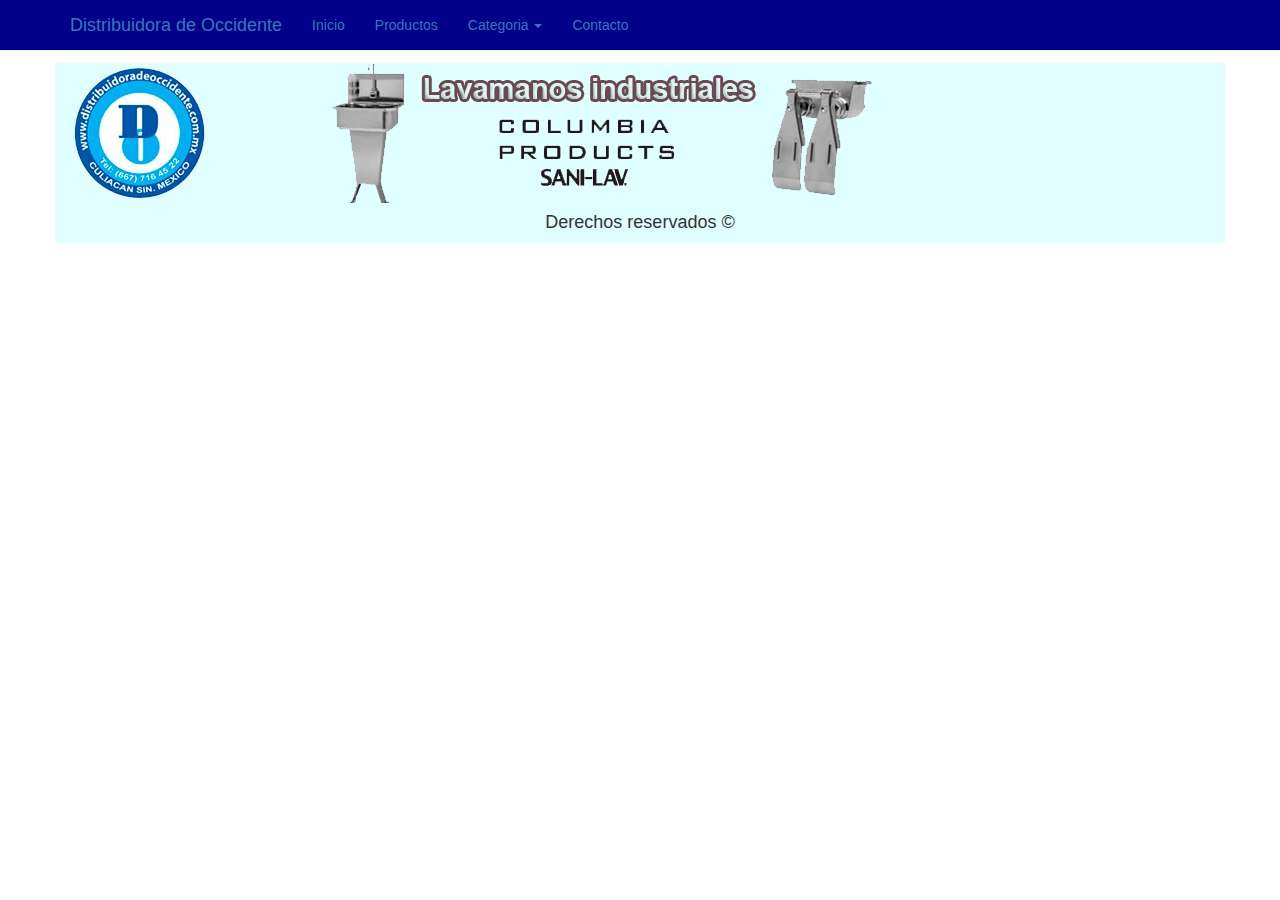
==== contacto.html @ 94cd5081 "mi primer commit a pie" ====
<!DOCTYPE html>
<html lang="en">
<head>
  
  <meta charset="UTF-8">
  <link rel="stylesheet" href="css/misestilos.css">
  <link rel="stylesheet" href="css/bootstrap.css">
    <!--este es para el slideshow-->
    <script src="jquery-1.10.1.min.js"></script>
    <!--<script src="http://ajax.googleapis.com/ajax/libs/jquery/1.10.1/jquery.min.js"></script>-->
    <!--este es para el slideshow-->
    <script type="text/jscript" src="script.js"></script>
  <meta name="viewport" content="width=device-width, user-scalable=no, initial-scale=1.0, maximum-scale=1.0, minimum-scale=1.0">
  <title>Distribuidora de Occidente</title>
</head>
<body>


<div class="container">
  <div class="row">
    <div class="col-xs-12 text-center">
       <hr>
       <hr>
    </div>
  </div>
</div>


<div class="container">
  <div class="row">
    <div class="col-xs-12 text-center">
<nav class="navbar navbar-inverse navbar-fixed-top">
  <div class="container">
    <div class="navbar-header">
      <a class="navbar-brand" href="index.html">Distribuidora de Occidente</a>
    </div>  
    <div>
      <ul class="nav navbar-nav">

         <li><a href="index.html">Inicio</a></li>
         <li><a href="productos.html">Productos</a></li>
        <li class="dropdown">
          <a class="dropdown-toggle" data-toggle="dropdown" href="#">Categoria
          <span class="caret"></span></a>
          <ul class="dropdown-menu">
            <li><a href="#">Refrigeración</a></li>
            <li><a href="#">Articulos de limpieza</a></li>
            <li><a href="#">Equipo de computo</a></li> 
            <li><a href="#">Ferretero</a></li> 
          </ul>
        </li>

        <li><a href="contacto.html">Contacto</a></li> 
      </ul>
    </div>
  </div>
</nav>
</div>
</div>
</div>




 

  <div>
  
    <div class="container color1">
      <div class="row">
        <div class="col-xs-2 text-center">
          <img class="img-responsive" src="images/logoDistribuidoradeOccidente.png" class="">

        </div>
        <div class="col-xs-10 text-center"> 
          <!--slideshow-->
                   <div id="slideshow">
                       <div>                    
                        <!--para que las imagenes sean responsivas le agregamos a la etiqueta img -->
                        <!-- class="img-responsive"--> 
                          <img class="img-responsive" src="images/501ES2-med.png">
                       </div>

                       <div>
                            <img class="img-responsive" src="images/kestrel4300-1m.png">  
                       </div>  

                       <div>
                            <img class="img-responsive" src="images/TP-LINK_TL-PB10400.png">
                       </div>              
                   </div>
        </div>
      </div>
    </div>
    
  
</div>  
<!--aqui acaba el menu-->
    

    </section>
    </section>

    <footer class="container">
       <div class="row">
          <div class="col-xs-12 color1 text-center">
          <h4>Derechos reservados &copy; </h4>
        </div>
      </div>
    </footer>

    <script src=js/bootstrap.js></script>
</body>
</html>
---- css/misestilos.css ----
.color1{
	background-color: #E0FFFF;
}

.color2{
	background-color: #66d9ef;
}

.color3{
	background-color: #a1e9f7;
}

.color4{
	color: #104494;
}

.color5{
    background-color: white}

.color6{
    background-color: red}
}

header div div div h1{
	color:white;
}


.margenliga{
	margin: 1%;
}

table{
	/*es para centrar la tabla del menu de nav*/
	margin-left: auto;
	margin-right: auto;
}

h2{
    text-align: center;
}

/*
#slideshow{
    margin: 1px auto;
    position:relative;
    width:5px;
    height:5px;
    padding:10px;
    box-shadow: 0 0 20px rgb(0,0,0,0.4);
}
*/


/*esto hace qye se reproduscan las imagenes en la misma posicion*/
#slideshow > div{
 position: absolute;
 top:0px;
 left:0px;
 right:0px;
 bottom:00px;
}
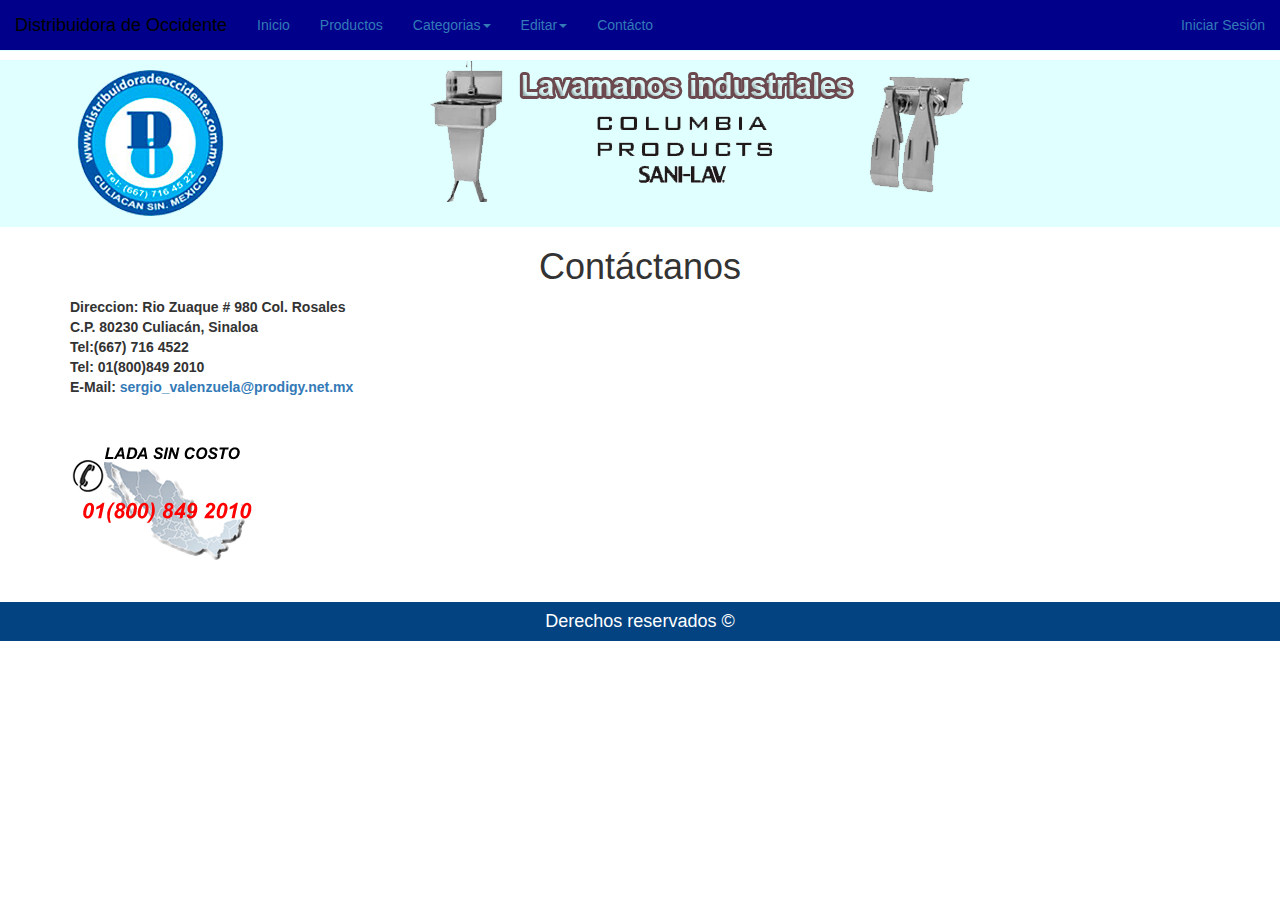
==== commit 0e53e7d0: "commit de nueva pagina creada trabajo final" ====
--- a/contacto.html
+++ b/contacto.html
@@ -1,114 +1,144 @@
 <!DOCTYPE html>
 <html lang="en">
 <head>
-  
-  <meta charset="UTF-8">
-  <link rel="stylesheet" href="css/misestilos.css">
-  <link rel="stylesheet" href="css/bootstrap.css">
-    <!--este es para el slideshow-->
+	<meta charset="UTF-8">
+    <title>Distribuidora de Occidente</title>
+    <meta name="viewport" content="width=device-width, user-scalable=no, initial-scale=1.0, maximum-scale=1.0, minimum-scale=1.0">
+    <link rel="stylesheet" href="css/bootstrap.css">
+    <link rel="stylesheet" href="css/misestilos.css">
+    <script src="js/jquery.js"></script>
     <script src="jquery-1.10.1.min.js"></script>
     <!--<script src="http://ajax.googleapis.com/ajax/libs/jquery/1.10.1/jquery.min.js"></script>-->
     <!--este es para el slideshow-->
     <script type="text/jscript" src="script.js"></script>
-  <meta name="viewport" content="width=device-width, user-scalable=no, initial-scale=1.0, maximum-scale=1.0, minimum-scale=1.0">
-  <title>Distribuidora de Occidente</title>
 </head>
 <body>
 
 
-<div class="container">
-  <div class="row">
-    <div class="col-xs-12 text-center">
-       <hr>
-       <hr>
+ <nav class="navbar navbar-inverse navbar-fixed-top">
+  <div class="container-fluid">
+    <div class="navbar-header">
+      <button type="button" class="navbar-toggle collapsed" data-toggle="collapse" data-target="#bs-example-navbar-collapse-1">
+        <span class="sr-only">Toggle navigation</span>
+        <span class="icon-bar"></span>
+        <span class="icon-bar"></span>
+        <span class="icon-bar"></span>
+      </button>
+      <a class="navbar-brand" href="index.php">Distribuidora de Occidente</a>
+    </div>
+
+    <div class="collapse navbar-collapse" id="bs-example-navbar-collapse-1">
+      <ul class="nav navbar-nav">
+        <li><a href="index.php">Inicio</a></li>
+        <li><a href="productos.html">Productos</a></li>  
+        <li class="dropdown">
+          <a href="#" class="dropdown-toggle" data-toggle="dropdown" role="button" aria-expanded="false">Categorias<span class="caret"></span></a>
+          <ul class="dropdown-menu" role="menu">
+            <li><a href="productos.html#logod">Refrigeracion</a></li>
+            <li><a href="#">Limpieza</a></li>
+            <li><a href="#">Computo</a></li>
+            <li class="divider"></li>
+            <li><a href="#">Ferretero</a></li>
+          </ul>
+        </li>
+        <li class="dropdown">
+          <a href="#" class="dropdown-toggle" data-toggle="dropdown" role="button" aria-expanded="false">Editar<span class="caret"></span></a>
+          <ul class="dropdown-menu" role="menu">
+            <li><a href="registro.html">Registro de Productos</a></li>
+            <li><a href="#">Mostrar Productos</a></li>
+            <li><a href="#">Editar Productos</a></li>
+            <li class="divider"></li>
+            <li><a href="#">Eliminar Productos</a></li>
+            <li class="divider"></li>
+            <li><a href="#">Salir</a></li>
+          </ul>
+        </li>
+        <li><a href="contacto.html">Contácto</a></li>
+      </ul>
+      <ul class="nav navbar-nav navbar-right">
+        <li><a href="#">Iniciar Sesión</a></li>
+      </ul>
     </div>
   </div>
-</div>
+</nav>
+
+
+
 
 
 <div class="container">
   <div class="row">
-    <div class="col-xs-12 text-center">
-<nav class="navbar navbar-inverse navbar-fixed-top">
-  <div class="container">
-    <div class="navbar-header">
-      <a class="navbar-brand" href="index.html">Distribuidora de Occidente</a>
-    </div>  
-    <div>
-      <ul class="nav navbar-nav">
+    <div class="col-xs-12"><br><br><br></div>
+  </div>
+  
+</div>
+  
+  <!--aqui ponemos div del la barra del logo-->
+  <div class="color1">
+    <div class="container">
+      <div class="row">
+        <!--aqui ponemos el logo-->
+        <div class="col-xs-3 text-center">
+          <img class="img-responsive" src="images/logoDistribuidoradeOccidente.png">
+        </div>
 
-         <li><a href="index.html">Inicio</a></li>
-         <li><a href="productos.html">Productos</a></li>
-        <li class="dropdown">
-          <a class="dropdown-toggle" data-toggle="dropdown" href="#">Categoria
-          <span class="caret"></span></a>
-          <ul class="dropdown-menu">
-            <li><a href="#">Refrigeración</a></li>
-            <li><a href="#">Articulos de limpieza</a></li>
-            <li><a href="#">Equipo de computo</a></li> 
-            <li><a href="#">Ferretero</a></li> 
-          </ul>
-        </li>
-
-        <li><a href="contacto.html">Contacto</a></li> 
-      </ul>
-    </div>
-  </div>
-</nav>
-</div>
-</div>
-</div>
-
-
-
-
- 
-
-  <div>
-  
-    <div class="container color1">
-      <div class="row">
-        <div class="col-xs-2 text-center">
-          <img class="img-responsive" src="images/logoDistribuidoradeOccidente.png" class="">
-
-        </div>
-        <div class="col-xs-10 text-center"> 
+        <div class="col-xs-9 text-center"> 
           <!--slideshow-->
                    <div id="slideshow">
                        <div>                    
                         <!--para que las imagenes sean responsivas le agregamos a la etiqueta img -->
                         <!-- class="img-responsive"--> 
-                          <img class="img-responsive" src="images/501ES2-med.png">
+                          <img class="img-responsive color1" src="images/501ES2-med.png">
                        </div>
 
                        <div>
-                            <img class="img-responsive" src="images/kestrel4300-1m.png">  
+                            <img class="img-responsive color1" src="images/kestrel4300-1m.png">  
                        </div>  
 
                        <div>
-                            <img class="img-responsive" src="images/TP-LINK_TL-PB10400.png">
+                            <img class="img-responsive color1" src="images/TP-LINK_TL-PB10400.png">
                        </div>              
                    </div>
         </div>
       </div>
     </div>
-    
+  </div>
+        
+<!--aqui acaba el slideshow-->
+
+    <section>
   
-</div>  
-<!--aqui acaba el menu-->
-    
+    <div class="container">
+      <div class="row">
+        <div class="col-xs-12 text-center">
+             <h1 >Contáctanos</h1>
+        </div>
+      </div>
+    </div>
+
+    <div class="container">
+    <div class="row">
+      <div class="col-xs-4 text-left">
+        <p><strong>Direccion: Rio Zuaque # 980 Col. Rosales <br>C.P. 80230 Culiacán, Sinaloa <br>Tel:(667) 716 4522<br>Tel: 01(800)849 2010 <br>E-Mail: <a href="mailto:sergio_valenzuela@prodigy.net.mx">sergio_valenzuela@prodigy.net.mx</p></strong></a><br><br><img src="images\MEXICOLADASINCOSTOchico.png">
+      </div>
+      <div class="col-xs-8">
+        <iframe src="https://www.google.com/maps/embed?pb=!1m18!1m12!1m3!1d3621.996569339696!2d-107.38794600000003!3d24.795571000000002!2m3!1f0!2f0!3f0!3m2!1i1024!2i768!4f13.1!3m3!1m2!1s0x86bcd0b5aa54ea45%3A0x75d4f41293385bdf!2sDistribuidora+de+Occidente!5e0!3m2!1ses!2smx!4v1432841444745" width="400" height="300" frameborder="0" style="border:0"></iframe>
+      </div>
+    </div>
+  </div>
+   
 
     </section>
-    </section>
 
-    <footer class="container">
+    <footer class="container-fluid">
        <div class="row">
-          <div class="col-xs-12 color1 text-center">
-          <h4>Derechos reservados &copy; </h4>
+          <div class="col-xs-12  color7 text-center">
+          <h4><font color="white">Derechos reservados &copy;</font></h4>
         </div>
       </div>
     </footer>
 
-    <script src=js/bootstrap.js></script>
+
+	<script src="js/bootstrap.js"></script>
 </body>
 </html>--- a/css/misestilos.css
+++ b/css/misestilos.css
@@ -1,3 +1,11 @@
+.tamanoletra1 {
+	font-size: 15px;
+}
+
+.color7{
+	background-color: #034381;
+}
+
 .color1{
 	background-color: #E0FFFF;
 }
@@ -20,6 +28,7 @@
 .color6{
     background-color: red}
 }
+
 
 header div div div h1{
 	color:white;
@@ -60,3 +69,13 @@
  right:0px;
  bottom:00px;
 }
+
+#slider{
+	height: 400px;
+}
+#slider img{
+	display: none;
+}
+#slider img:nth-child(1){
+	display: block;
+}
